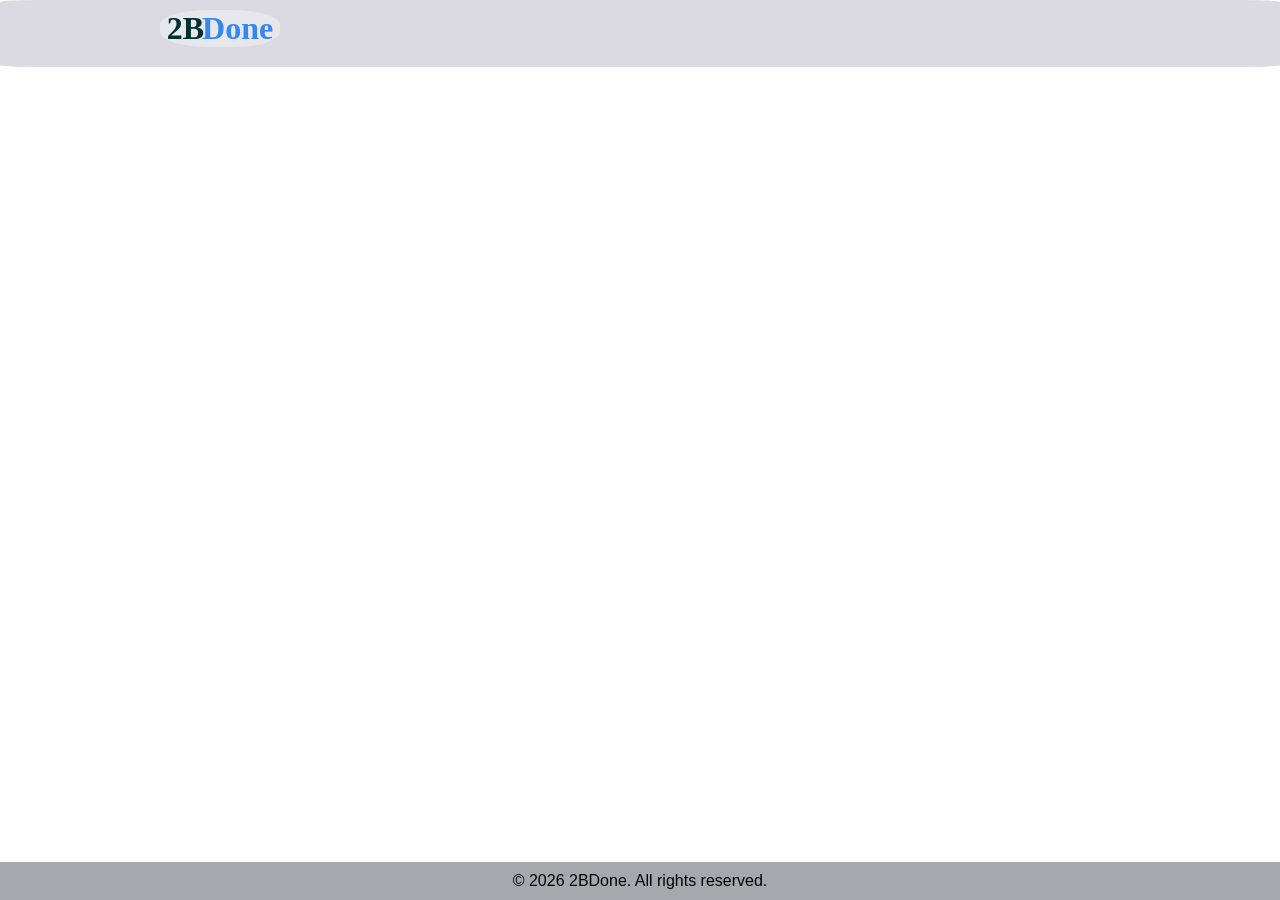
==== client/history.html @ 251e9fe8 "Made more changes" ====
<!DOCTYPE html>
<html lang="en">   
<head>
    <meta charset="UTF-8">
    <meta http-equiv="X-UA-Compatible" content="IE=edge">
    <meta name="viewport" content="width=device-width, initial-scale=1.0">
    <link rel="icon" type="image/png" href="images/icon3.png">
    <link rel="stylesheet" href="index.css">
    <title>2BDone</title>
</head>
<body>
    <header>
        <h1> <span id="t1">2B</span> <span id="t2">Done</span></h1>
    </header>
    <div class="divBody" >
        <ul class="historyList">
        </ul>
    </div>

    <footer>
        <div> &copy; <span id="year"></span> 2BDone. All rights reserved.</div>

    </footer>

    <script src="index.js"></script>

</body>
</html>
---- client/index.css ----
* {
    margin: 0;
    padding: 0;
    box-sizing: border-box;
}

body {
    display: flex;
    flex-direction: column;
    margin: 0;
    min-height: 100dvh;
    background-color: rgb(254, 254, 254);
    font-family: Arial, Helvetica, sans-serif;
}

header {
    position: relative;
    box-sizing: border-box;
    width: auto;
    min-width: 100%;
    padding: 10px;
    text-align: center;
    color: rgb(87, 83, 83);
    border-radius: 3%;
    flex: 0 0 auto;
    background-color: rgb(219, 217, 225);
}

header h1 {
    width: 120px;
    border-radius: 40%;
    margin-bottom: 10px;
    margin-left: 150px;
    justify-content: center;
    background-color: rgb(230, 232, 235);
    font-family: 'Times New Roman', Times, serif;
}
header h1:hover {
    background-color: rgb(183, 185, 188);   
}

#t1 {
    margin: 0;
    color: rgb(1, 48, 48);
}
#t2 {
    margin-left: -10px;
    color: rgb(54, 135, 241);
}

.divBody {
    padding: 10px;
    flex: 1;
    text-align: center;
}

.welcomeL1 {
    font-size: 45px;
    margin: 20px 10px;
    color: rgb(1, 48, 48);
}

.welcomeL2 {
    font-size: 32px;
    margin: 20px 10px;
    color: rgb(100, 100, 100);
}

#welcomeTodoLink {
    display: block;
    padding: 10px 20px;
    font-size: 25px;
    background-color: rgb(223, 235, 251);
    color: rgb(25, 36, 236);
    text-decoration: none;
    border-radius: 5px;
    transition: background-color 0.3s ease;
}

#welcomeTodoLink:hover {
    background-color: rgb(190, 197, 205)
}

.welcomeImage {
    border: none;
    width: 410px;
    height: 400px;
    margin: 20px 1px;
}

.accountLinks {
    display: flex;
    align-items: center;
    justify-content: center;
    margin-top: 20px;
}

#loginLink, #signupLink {
    display: inline-block;
    padding: 10px 20px;
    background-color: rgb(10, 65, 136);
    color: rgb(248, 248, 250);
    text-decoration: none;
    border-radius: 5px;
    transition: background-color 0.3s ease;
    margin: 10px;
}

#loginLink:hover, #signupLink:hover {
    background-color: rgb(92, 129, 179);
}

footer {
    position: relative;

    width: auto;
    height: auto;
    box-sizing: border-box;
    padding: 10px;
    flex: 0 0 auto;
    text-align: center;
    background-color: rgb(165, 168, 172);
}
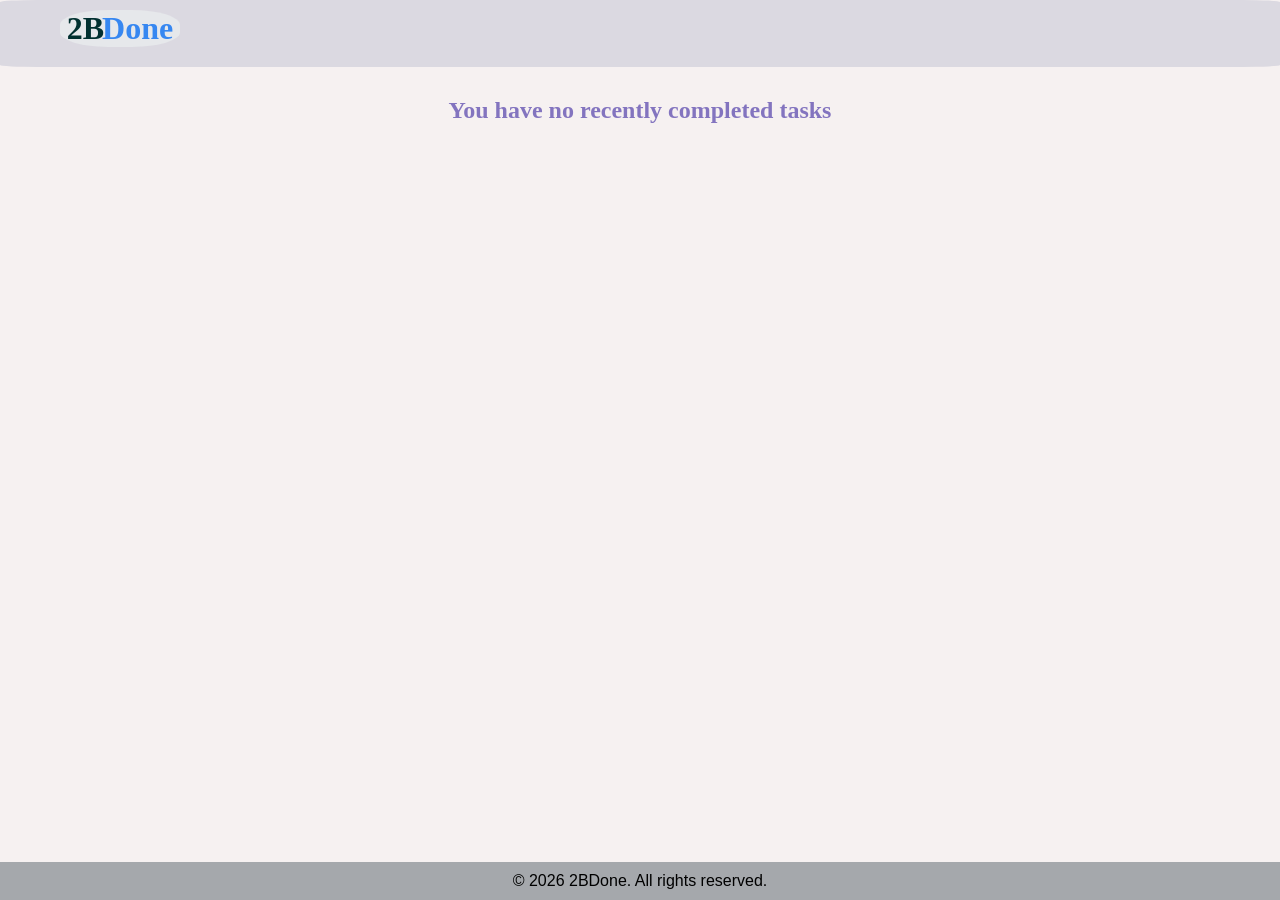
==== commit 9905abca: "Changes History and time tracking" ====
--- a/client/history.html
+++ b/client/history.html
@@ -6,15 +6,17 @@
     <meta http-equiv="X-UA-Compatible" content="IE=edge">
     <meta name="viewport" content="width=device-width, initial-scale=1.0">
     <link rel="icon" type="image/png" href="images/icon3.png">
-    <link rel="stylesheet" href="index.css">
+    <link rel="stylesheet" href="history.css">
     <title>2BDone</title>
 </head>
 <body>
     <header>
-        <h1> <span id="t1">2B</span> <span id="t2">Done</span></h1>
+        <h1> <span id="t1">2B <span id="t2">Done</span></span></h1>
     </header>
     <div class="divBody" >
-        <ul class="historyList">
+        <h2 id="historyTop"></h2>
+
+        <ul id="historyList">
         </ul>
     </div>
 
@@ -23,7 +25,7 @@
 
     </footer>
 
-    <script src="index.js"></script>
+    <script src="history.js"></script>
 
 </body>
 </html>
--- a/client/history.css
+++ b/client/history.css
@@ -0,0 +1,124 @@
+
+* {
+    margin: 0;
+    padding: 0;
+    box-sizing: border-box;
+}
+
+body {
+    display: flex;
+    flex-direction: column;
+    margin: 0;
+    min-height: 100dvh;
+    background-color: rgb(246, 241, 241);
+    font-family: Arial, Helvetica, sans-serif;
+}
+
+header {
+    position: relative;
+    box-sizing: border-box;
+    width: auto;
+    min-width: 100%;
+    padding: 10px;
+    text-align: center;
+    color: rgb(87, 83, 83);
+    border-radius: 3%;
+    flex: 0 0 auto;
+    background-color: rgb(219, 217, 225);
+}
+
+header h1 {
+    width: 120px;
+    border-radius: 40%;
+    margin-bottom: 10px;
+    margin-left: 50px;
+    justify-content: center;
+    background-color: rgb(230, 232, 235);
+    font-family: 'Times New Roman', Times, serif;
+}
+header h1:hover {
+    background-color: rgb(183, 185, 188);   
+}
+
+#t1 {
+    margin: 0;
+    color: rgb(1, 48, 48);
+}
+#t2 {
+    margin-left: -10px;
+    color: rgb(54, 135, 241);
+}
+
+.divBody {
+    padding: 10px;
+    flex: 1;
+  
+}
+
+#historyTop {
+    font-family: cursive;
+    color: rgb(131, 116, 191);
+    margin: 20px;
+    text-align: center;
+}
+
+#historyList {
+    list-style: none;
+    border-radius: 5px;
+    padding: 15px;
+    align-items: flex-start;
+}
+
+.listItem {
+    display: flex;
+    justify-content: space-between;
+    padding: 10px;
+    margin: 10px 5px;
+    background-color: rgb(240, 244, 248);
+    border-bottom: 3px solid rgb(207, 203, 203);
+    border-radius: 5px;
+    gap: 10px;
+}
+
+.listItem:hover {
+    transform: scale(1.02);
+}
+
+.historyIconText {
+    display: flex;
+    flex-direction: row;
+    align-items: center;
+    gap: 10px;
+    flex: 1;
+}
+
+.historyIcon {
+    font-size: 1.2rem;
+    flex-shrink: 0;
+
+}
+
+.historyText {
+    color: rgb(82, 80, 80);
+    font-size: 1rem;
+    word-break: break-word;
+    overflow-wrap: break-word;
+    text-decoration: line-through 0.8px ;
+}
+
+.historyCompleted {
+    color: green;
+    align-self: flex-end;
+}
+
+
+footer {
+    position: relative;
+    width: auto;
+    height: auto;
+    box-sizing: border-box;
+    padding: 10px;
+    flex: 0 0 auto;
+    text-align: center;
+    background-color: rgb(165, 168, 172);
+}
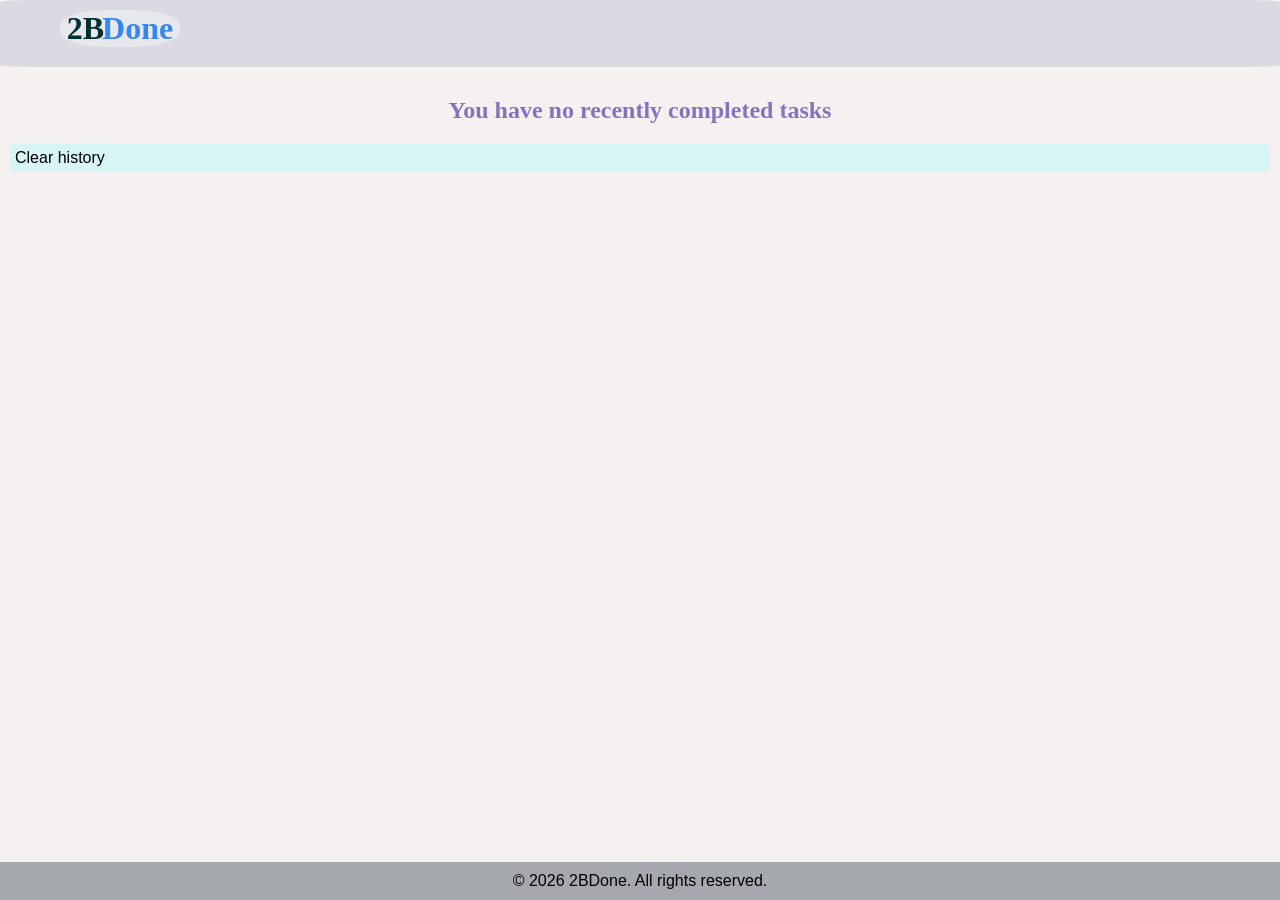
==== commit abefee5c: "Changes. Clear Lists" ====
--- a/client/history.html
+++ b/client/history.html
@@ -16,6 +16,7 @@
     <div class="divBody" >
         <h2 id="historyTop"></h2>
 
+        <p id="clear">Clear history</p>
         <ul id="historyList">
         </ul>
     </div>
--- a/client/history.css
+++ b/client/history.css
@@ -62,6 +62,18 @@
     text-align: center;
 }
 
+#clear {
+    justify-self: flex-end;
+    background-color: rgb(216, 245, 245);
+    padding: 5px;
+    border-radius: 5px;
+}
+
+#clear:hover {
+    transform: scale(1.05);
+    cursor: pointer;
+}
+
 #historyList {
     list-style: none;
     border-radius: 5px;
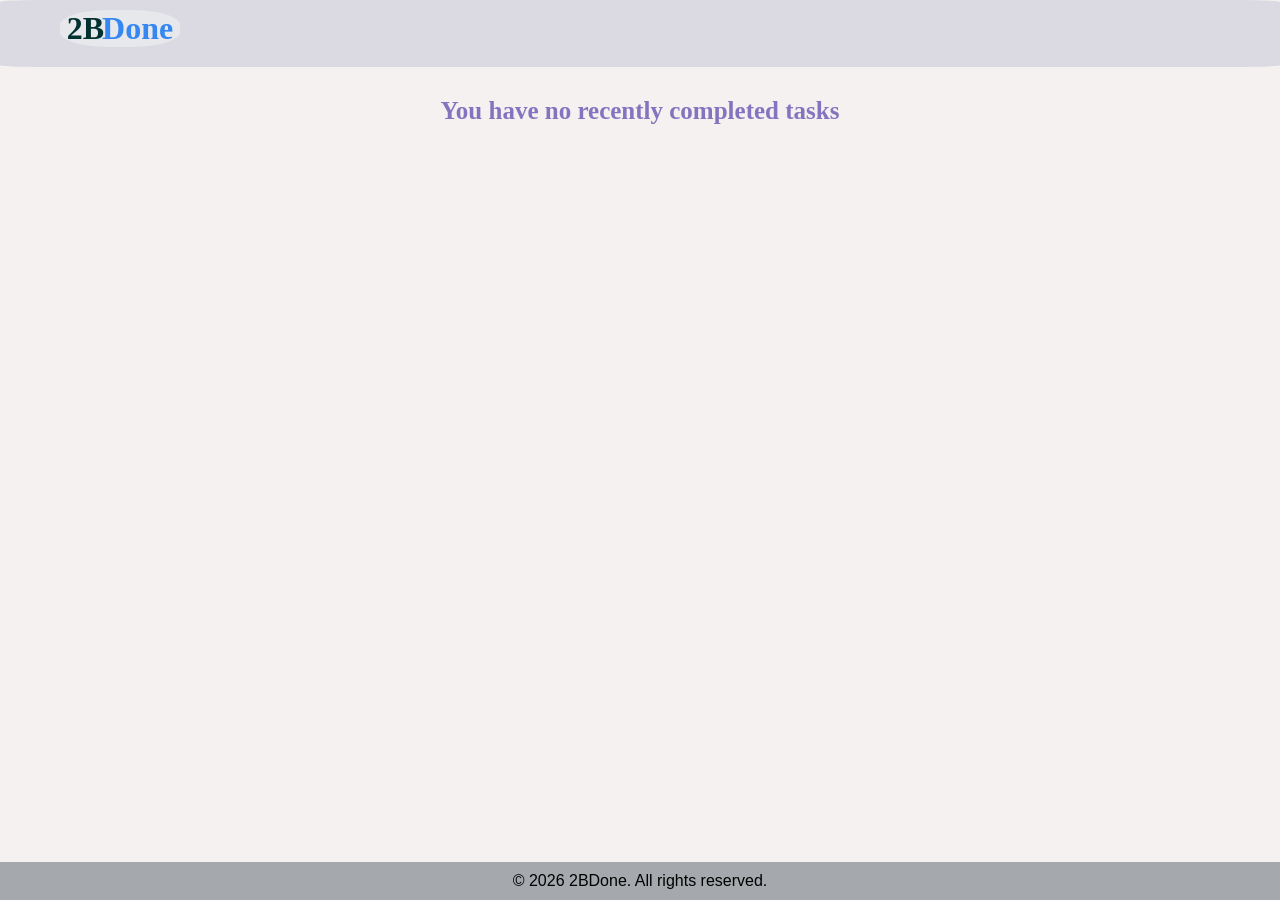
==== commit 97eff881: "Changes" ====
--- a/client/history.html
+++ b/client/history.html
@@ -16,7 +16,7 @@
     <div class="divBody" >
         <h2 id="historyTop"></h2>
 
-        <p id="clear">Clear history</p>
+        <p id="clearBtn">Clear history</p>
         <ul id="historyList">
         </ul>
     </div>
--- a/client/history.css
+++ b/client/history.css
@@ -56,20 +56,21 @@
 }
 
 #historyTop {
+    font-size: min(25px,4.2vw);
     font-family: cursive;
     color: rgb(131, 116, 191);
     margin: 20px;
     text-align: center;
 }
-
-#clear {
+    
+#clearBtn {
     justify-self: flex-end;
     background-color: rgb(216, 245, 245);
     padding: 5px;
     border-radius: 5px;
 }
 
-#clear:hover {
+#clearBtn:hover {
     transform: scale(1.05);
     cursor: pointer;
 }
